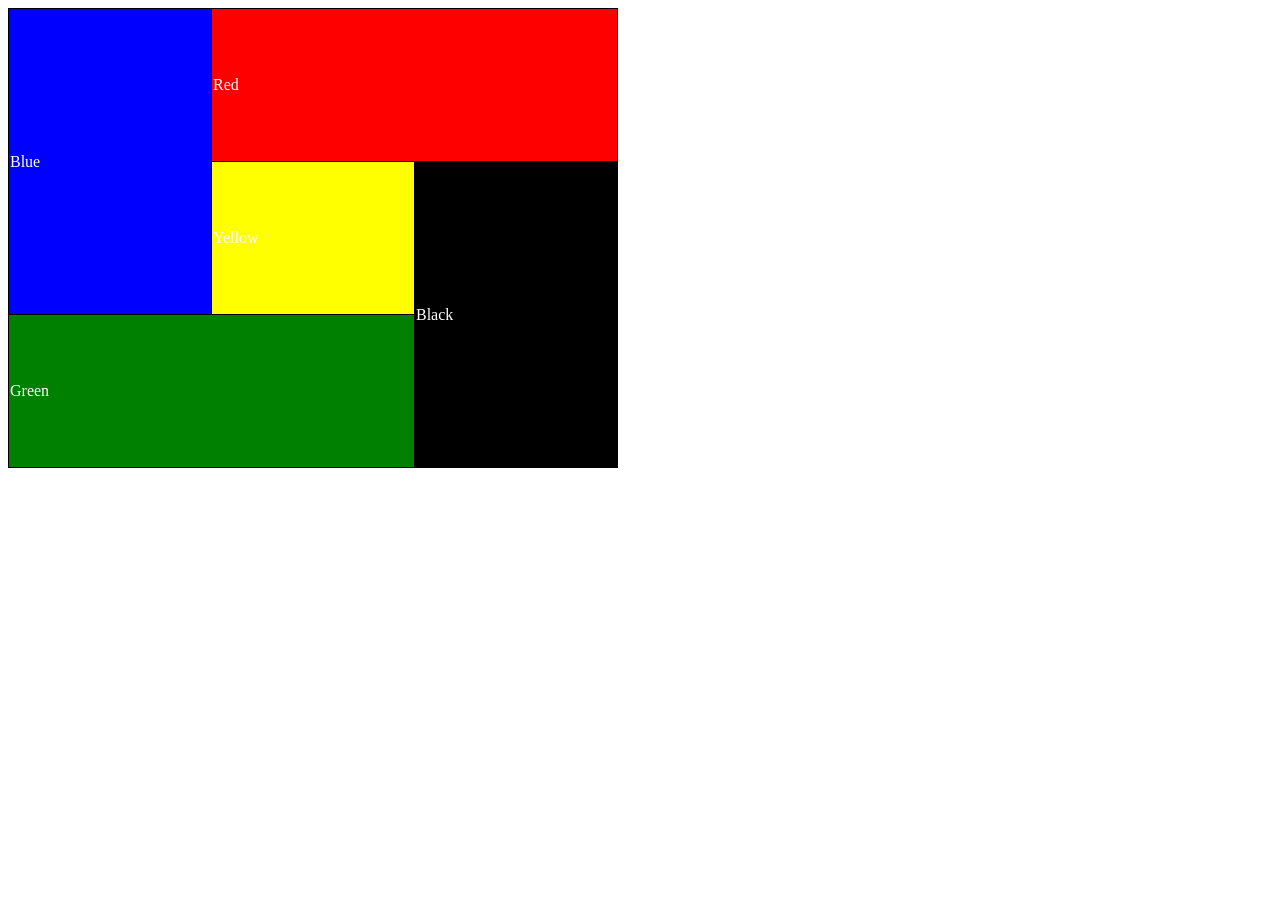
==== index2.html @ 1d899d7e "Skapade en färglad tabell som liknar Chrome loggo. Endast med table-taggen." ====
<!DOCTYPE html>
<html>
  
    <head>
        <meta charset="UTF-8">
        <Title>Tabell: Uppgift 2</Title>
        <link rel="stylesheet" href="index2.css">
    </head>
   
    <body>
        
        <table>
           <tr>
                <td class="Blue" rowspan="2">Blue</td>
                <td class="Red" colspan="2">Red</td>     
           </tr>
           <tr>
                <td class="Yellow">Yellow</td>
                <td class="Black" rowspan="2">Black</td>
           </tr>
           <tr>
                <td class="Green" colspan="2">Green</td>
           </tr>
        </table>

    </body>

</html>
---- index2.css ----
table,tr,td{border: 1px solid black;
border-collapse: collapse;}

td{width: 200px;}
td{height: 150px;}
td{color: white;}

.Yellow{background-color: yellow;}
.Blue{background-color: blue;}
.Black{background-color: black;}
.Green{background-color: green;}
.Red{background-color: red;}
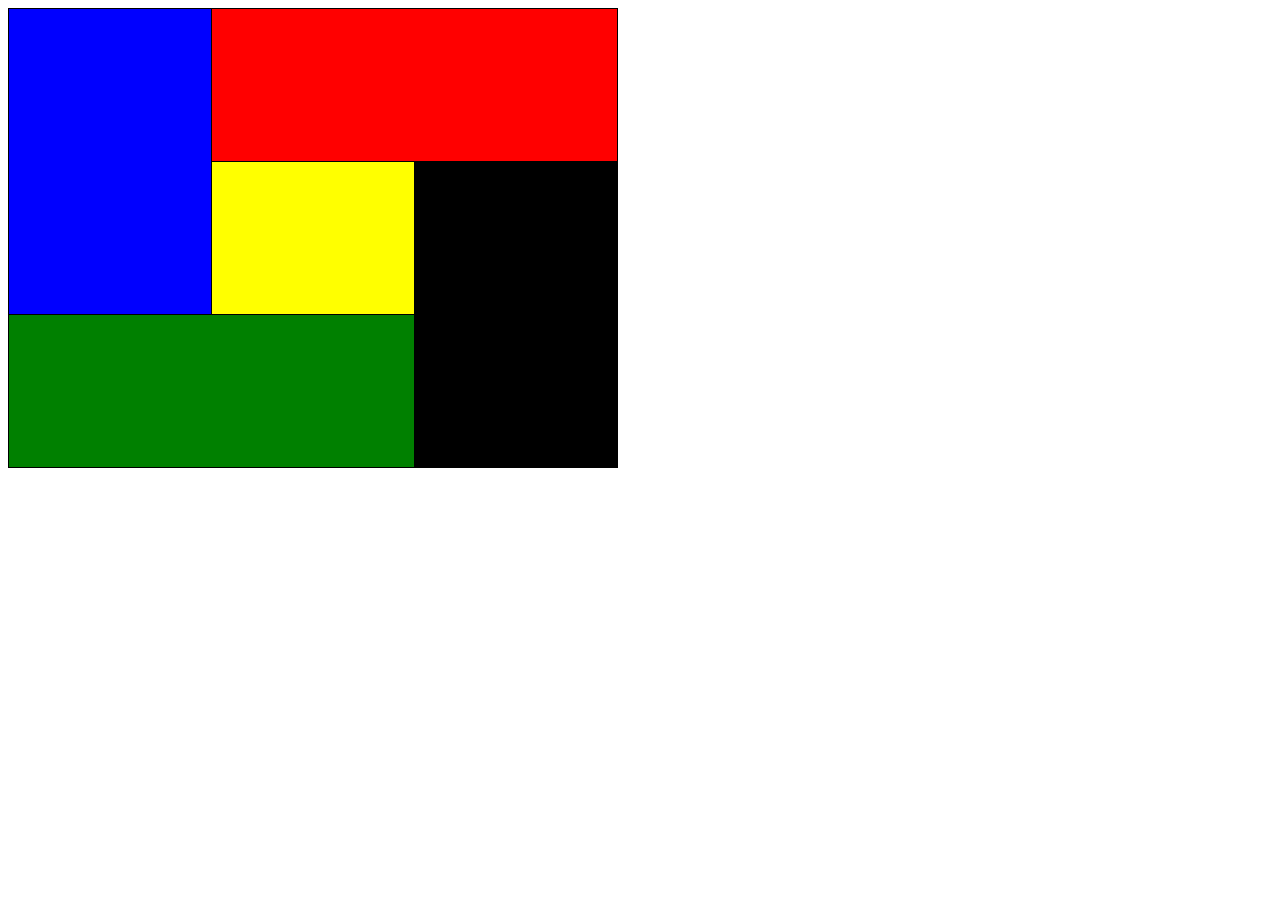
==== commit fe0d9500: "Små juseringar på färg och text när det gäller uppgift 1:CSS och Uppgift 2:HTML" ====
--- a/index2.html
+++ b/index2.html
@@ -11,15 +11,15 @@
         
         <table>
            <tr>
-                <td class="Blue" rowspan="2">Blue</td>
-                <td class="Red" colspan="2">Red</td>     
+                <td class="Blue" rowspan="2"></td>
+                <td class="Red" colspan="2"></td>     
            </tr>
            <tr>
-                <td class="Yellow">Yellow</td>
-                <td class="Black" rowspan="2">Black</td>
+                <td class="Yellow"></td>
+                <td class="Black" rowspan="2"></td>
            </tr>
            <tr>
-                <td class="Green" colspan="2">Green</td>
+                <td class="Green" colspan="2"></td>
            </tr>
         </table>
 
